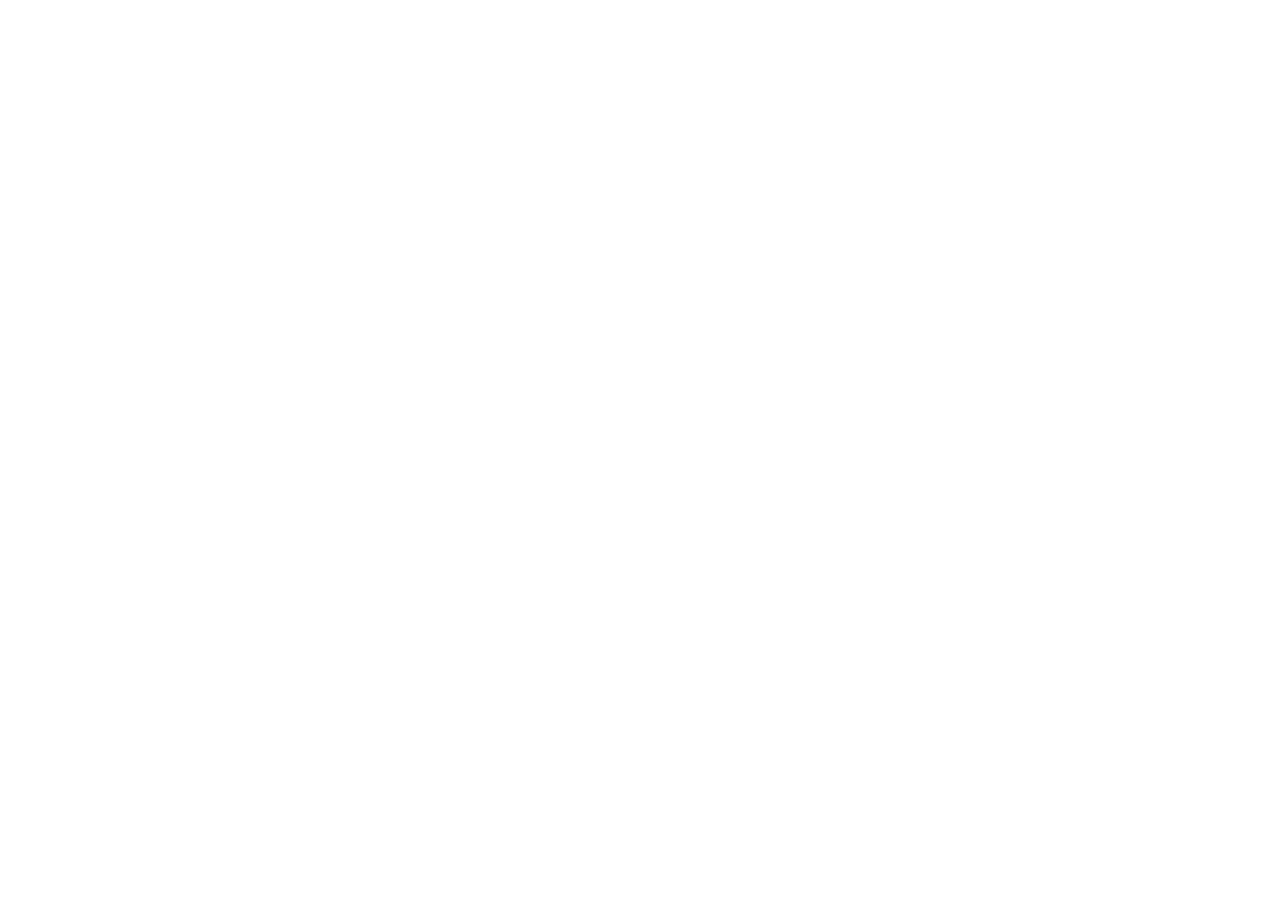
==== index.html @ 77bc9cb9 "Create index.html" ====
<!DOCTYPE html>
<html>
	<head>
		<link type="text/css" rel="stylesheet" href="stylesheet.css"/>
		<title>6./JG5 Squad Page</title>
	</head>
	<body>
		<div class="main">
			
		</div>

	</body>
	<footer>

	</footer>
</html>
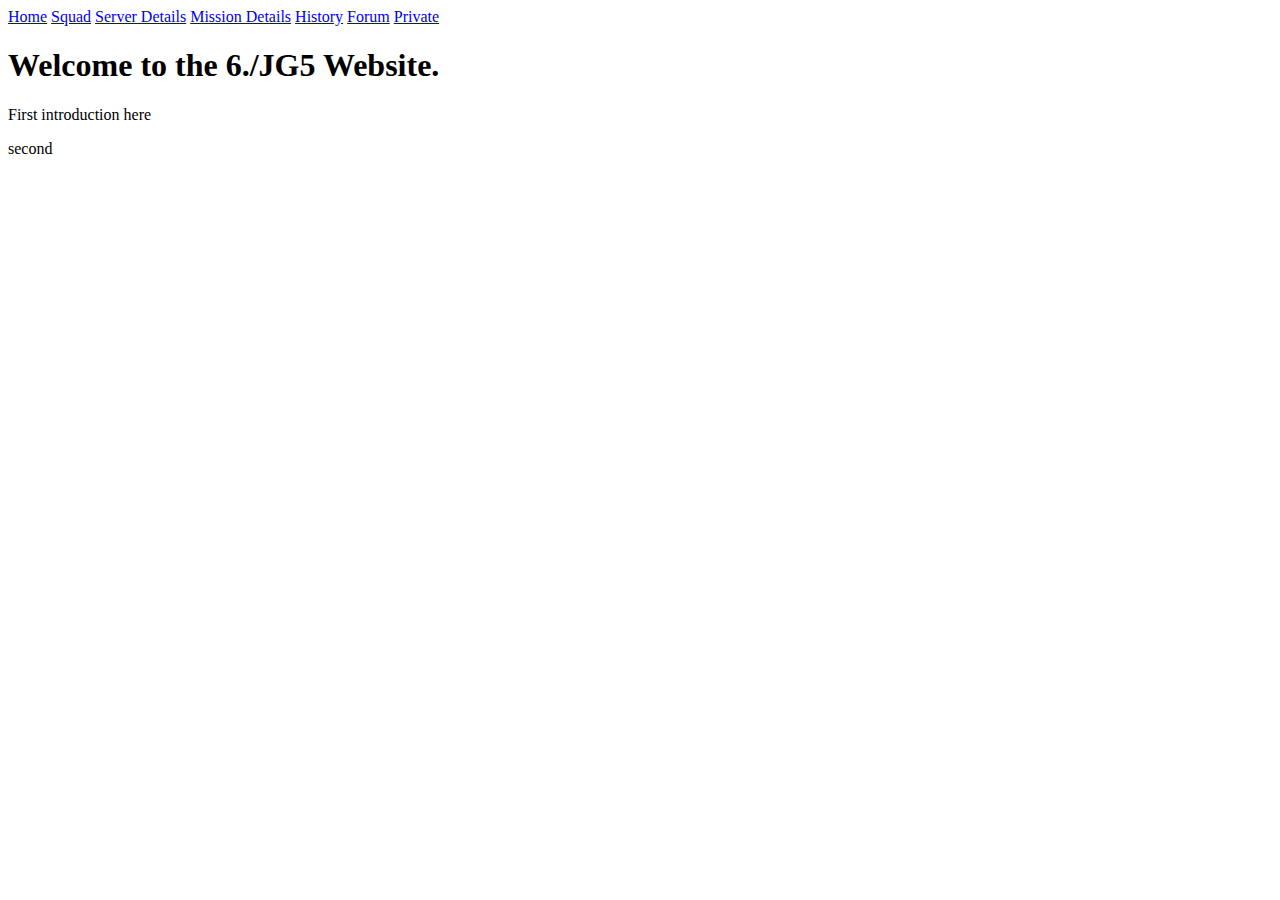
==== commit 0a79b77b: "Update index.html" ====
--- a/index.html
+++ b/index.html
@@ -1,16 +1,23 @@
 <!DOCTYPE html>
-<html>
-	<head>
-		<link type="text/css" rel="stylesheet" href="stylesheet.css"/>
-		<title>6./JG5 Squad Page</title>
-	</head>
-	<body>
-		<div class="main">
-			
-		</div>
+<title>6./JG5 Squad Page</title>
+<body>
+    <div id="main">
+        <div id="banner"></div>
+        <div id="navbar"> <a href="index.html" id="active">Home</a>
+ <a href="squad.html">Squad</a>
+ <a href="server.html">Server Details</a>
+ <a href="mission.html">Mission Details</a>
+ <a href="history.html">History</a>
+ <a href="forum.html">Forum</a>
+ <a href="private.html">Private</a>
 
-	</body>
-	<footer>
+        </div>
+        <div id="body">
+             <h1>Welcome to the 6./JG5 Website.</h1>
 
-	</footer>
-</html>
+            <p>First introduction here</p>
+            <p>second</p>
+        </div>
+    </div>
+</body>
+<footer></footer>
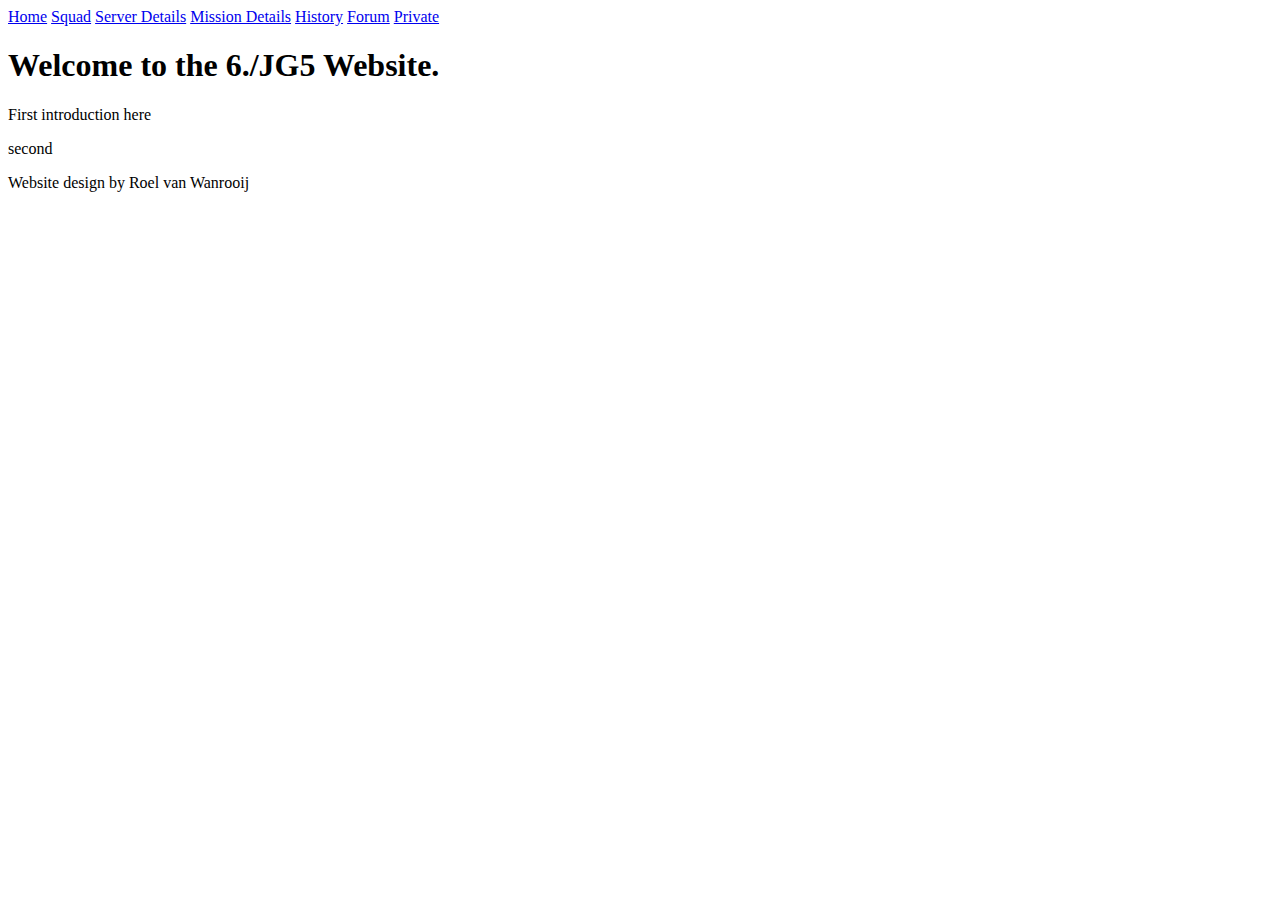
==== commit fba1f749: "Update index.html" ====
--- a/index.html
+++ b/index.html
@@ -3,21 +3,21 @@
 <body>
     <div id="main">
         <div id="banner"></div>
-        <div id="navbar"> <a href="index.html" id="active">Home</a>
- <a href="squad.html">Squad</a>
- <a href="server.html">Server Details</a>
- <a href="mission.html">Mission Details</a>
- <a href="history.html">History</a>
- <a href="forum.html">Forum</a>
- <a href="private.html">Private</a>
-
+        <div id="navbar"> 
+            <a href="index.html" id="active">Home</a>
+            <a href="squad.html">Squad</a>
+            <a href="server.html">Server Details</a>
+            <a href="mission.html">Mission Details</a>
+            <a href="history.html">History</a>
+            <a href="forum.html">Forum</a>
+            <a href="private.html">Private</a>
         </div>
         <div id="body">
-             <h1>Welcome to the 6./JG5 Website.</h1>
-
+            <h1>Welcome to the 6./JG5 Website.</h1>
             <p>First introduction here</p>
             <p>second</p>
-        </div>
+       </div>
+      <div id="credits">Website design by Roel van Wanrooij</div> 
     </div>
 </body>
 <footer></footer>
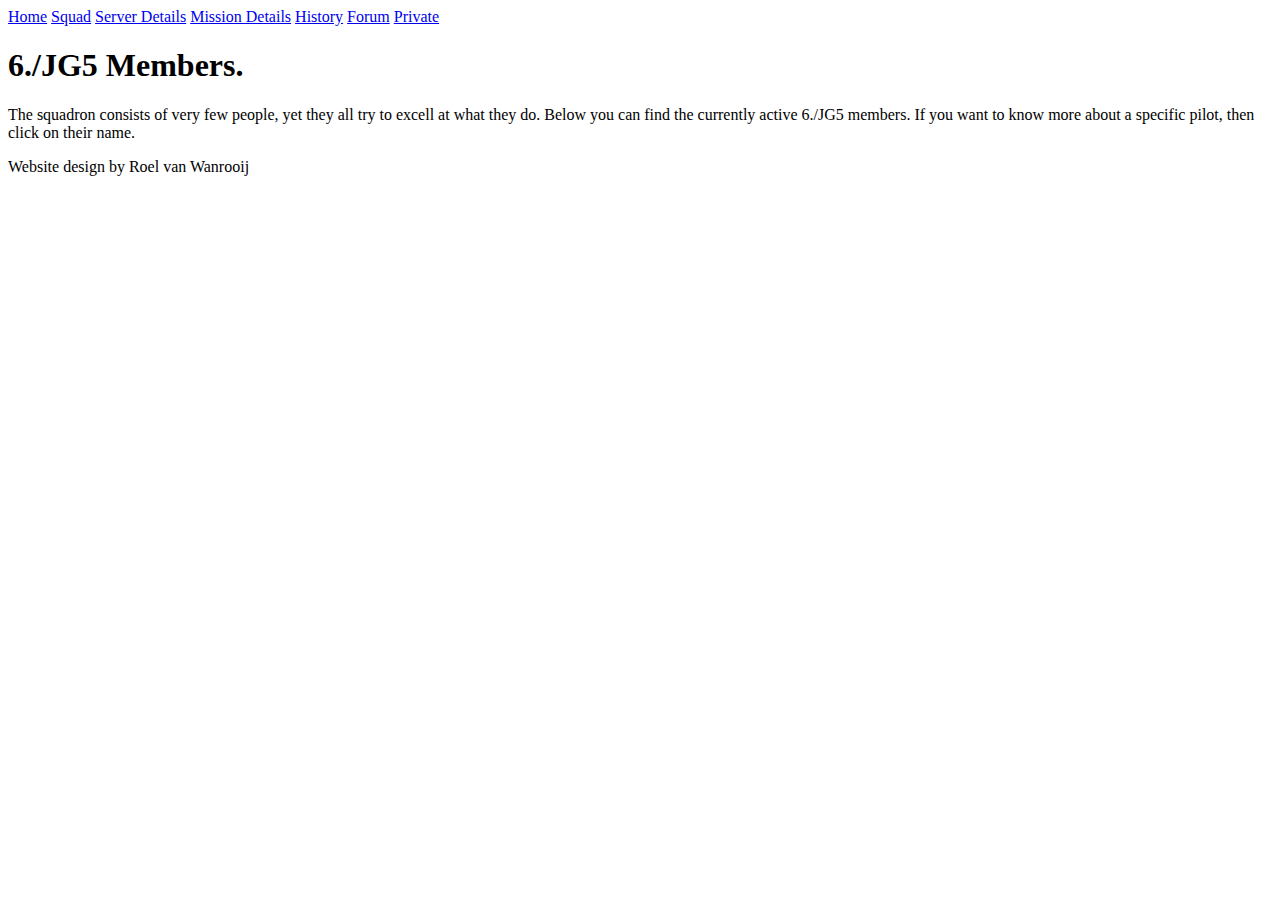
==== commit 160575f4: "Update index.html" ====
--- a/index.html
+++ b/index.html
@@ -4,8 +4,8 @@
     <div id="main">
         <div id="banner"></div>
         <div id="navbar"> 
-            <a href="index.html" id="active">Home</a>
-            <a href="squad.html">Squad</a>
+            <a href="index.html">Home</a>
+            <a href="squad.html" id="active">Squad</a>
             <a href="server.html">Server Details</a>
             <a href="mission.html">Mission Details</a>
             <a href="history.html">History</a>
@@ -13,11 +13,10 @@
             <a href="private.html">Private</a>
         </div>
         <div id="body">
-            <h1>Welcome to the 6./JG5 Website.</h1>
-            <p>First introduction here</p>
-            <p>second</p>
-       </div>
-      <div id="credits">Website design by Roel van Wanrooij</div> 
+            <h1>6./JG5 Members.</h1>
+            <p>The squadron consists of very few people, yet they all try to excell at what they do. Below you can find the currently active 6./JG5 members. If you want to know more about a specific pilot, then click on their name.</p>    </div>
+  <div id="credits">Website design by Roel van Wanrooij</div>
     </div>
+
 </body>
 <footer></footer>
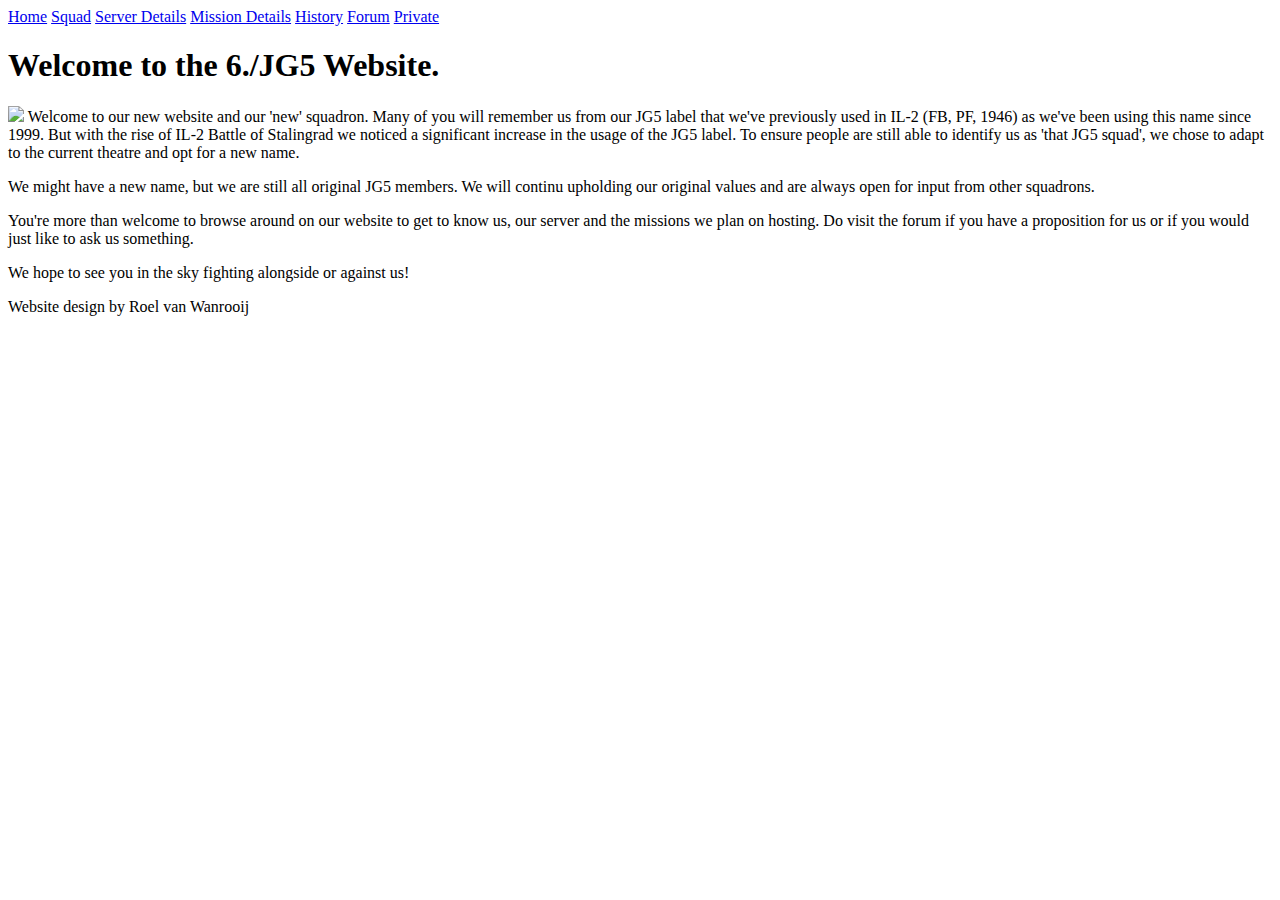
==== commit 4e4dec5b: "Update index.html" ====
--- a/index.html
+++ b/index.html
@@ -1,11 +1,9 @@
-<!DOCTYPE html>
-<title>6./JG5 Squad Page</title>
 <body>
     <div id="main">
         <div id="banner"></div>
         <div id="navbar"> 
-            <a href="index.html">Home</a>
-            <a href="squad.html" id="active">Squad</a>
+            <a href="index.html" id="active">Home</a>
+            <a href="squad.html">Squad</a>
             <a href="server.html">Server Details</a>
             <a href="mission.html">Mission Details</a>
             <a href="history.html">History</a>
@@ -13,10 +11,21 @@
             <a href="private.html">Private</a>
         </div>
         <div id="body">
-            <h1>6./JG5 Members.</h1>
-            <p>The squadron consists of very few people, yet they all try to excell at what they do. Below you can find the currently active 6./JG5 members. If you want to know more about a specific pilot, then click on their name.</p>    </div>
+            <h1>Welcome to the 6./JG5 Website.</h1>
+            <p>
+                <img src="http://upload.wikimedia.org/wikipedia/en/0/05/JG5_emblem.jpg" id="eisimg"/>
+                Welcome to our new website and our 'new' squadron. Many of you will remember us from our JG5 label that we've previously used in IL-2 (FB, PF, 1946) as we've been using this name since 1999. But with the rise of IL-2 Battle of Stalingrad we noticed a significant increase in the usage of the JG5 label. To ensure people are still able to identify us as 'that JG5 squad', we chose to adapt to the current theatre and opt for a new name.
+            </p>   
+            <p>
+                We might have a new name, but we are still all original JG5 members. We will continu upholding our original values and are always open for input from other squadrons.
+            </p>
+            <p>
+                You're more than welcome to browse around on our website to get to know us, our server and the missions we plan on hosting. Do visit the forum if you have a proposition for us or if you would just like to ask us something. 
+            </p>
+            <p>
+                We hope to see you in the sky fighting alongside or against us!
+            </p>
+        </div>
   <div id="credits">Website design by Roel van Wanrooij</div>
     </div>
-
 </body>
-<footer></footer>
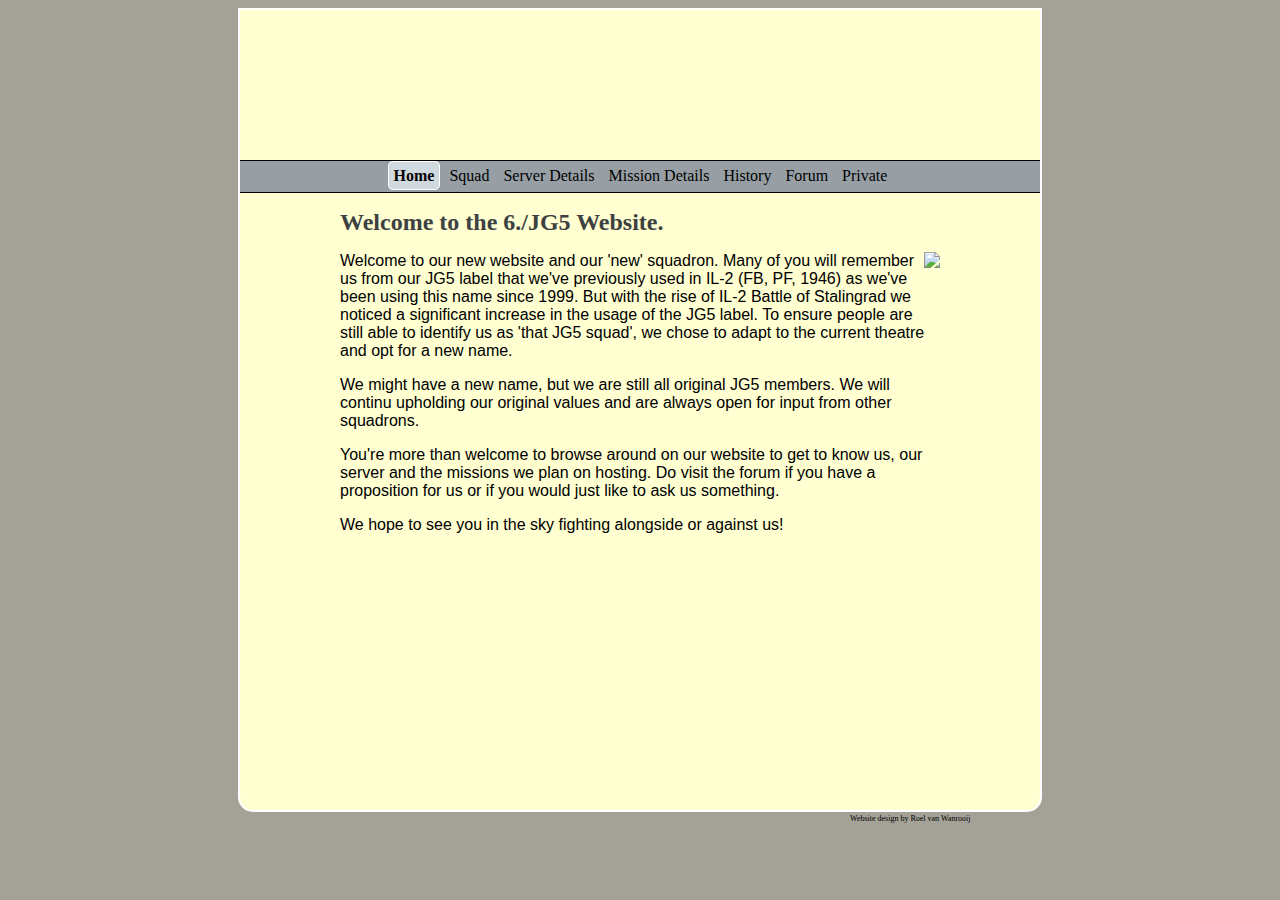
==== commit 48e132d2: "Update index.html" ====
--- a/index.html
+++ b/index.html
@@ -1,3 +1,9 @@
+<!DOCTYPE html>
+<html>
+	<head>
+		<link type="text/css" rel="stylesheet" href="stylesheet.css"/>
+		<title>6./JG5 Squad Page</title>
+	</head>
 <body>
     <div id="main">
         <div id="banner"></div>
@@ -13,7 +19,7 @@
         <div id="body">
             <h1>Welcome to the 6./JG5 Website.</h1>
             <p>
-                <img src="http://upload.wikimedia.org/wikipedia/en/0/05/JG5_emblem.jpg" id="eisimg"/>
+                <img src="images/eismeer.png" id="eisimg"/>
                 Welcome to our new website and our 'new' squadron. Many of you will remember us from our JG5 label that we've previously used in IL-2 (FB, PF, 1946) as we've been using this name since 1999. But with the rise of IL-2 Battle of Stalingrad we noticed a significant increase in the usage of the JG5 label. To ensure people are still able to identify us as 'that JG5 squad', we chose to adapt to the current theatre and opt for a new name.
             </p>   
             <p>
@@ -26,6 +32,13 @@
                 We hope to see you in the sky fighting alongside or against us!
             </p>
         </div>
-  <div id="credits">Website design by Roel van Wanrooij</div>
+
+		<div id="credits">Website design by Roel van Wanrooij
+		</div>
     </div>
+
 </body>
+	<footer>
+
+	</footer>
+</html>
--- a/stylesheet.css
+++ b/stylesheet.css
@@ -0,0 +1,79 @@
+body {
+    background-color: #A4A297;
+	background-image: url("images/bgplane.png");
+	background-repeat: no-repeat;
+	background-position: center top;
+	background-size: 100%;	
+    font-family: Arial;
+}
+/* This div div a is for the nav bar */
+div > a {
+    color: black;
+    text-decoration: none;
+    padding: 5px;
+    border-radius: 5px;
+}
+li > a{
+    text-decoration: none;
+    color: #62615B;
+}
+li > a:hover {
+    color: #91908C;
+}
+h1 {
+    font-family: Verdana;
+    font-size: 1.5em;
+    color: #3e4142;
+}
+ul {
+    list-style-image: url('/* cross location8 */');
+}
+li {
+    margin-bottom: 10px;
+    margin-left: 50px;
+}
+
+/* ---------------------------------------ID-------------------------------------- */
+/* ------------layout-------------- */
+ #main {
+    width: 800px;
+    height: 800px;
+    background-color: #FFFFD1;
+    margin-left: auto;
+    margin-right: auto;
+    border-radius: 0 0 15px 15px;
+    border: 2px solid white;
+}
+#banner {
+    height: 150px;
+}
+#navbar {
+    background-color: #979fa4;
+    border-top: 1px solid black;
+    border-bottom: 1px solid black;
+    height: 25px;
+    position: relative;
+    text-align: center;
+    font-family: Verdana;
+    padding-top: 6px;
+}
+#body {
+    position: relative;
+    left: 100px;
+    width: 600px;
+    height: 605px;
+}
+/* ------------------------functions and misc-------------------- */
+#active {
+    background-color: #cfd9de;
+    font-weight: bold;
+    border: 1px solid white;
+}
+#credits {
+    margin-left: 610px;
+    font-family: Verdana;
+    font-size: 50%;
+}
+#eisimg {
+    float: right;
+}
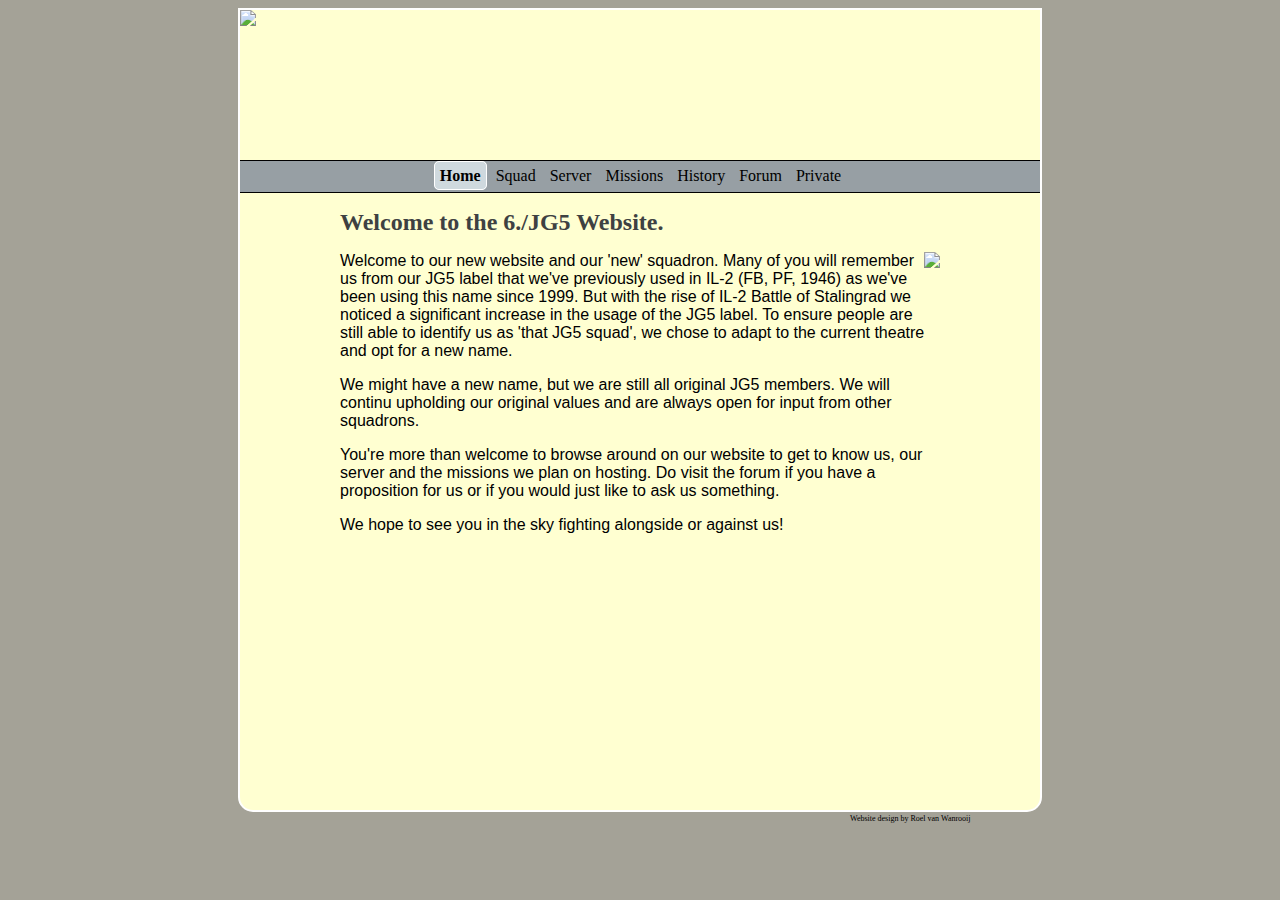
==== commit cb454e15: "Update index.html" ====
--- a/index.html
+++ b/index.html
@@ -1,17 +1,22 @@
 <!DOCTYPE html>
 <html>
-	<head>
-		<link type="text/css" rel="stylesheet" href="stylesheet.css"/>
-		<title>6./JG5 Squad Page</title>
-	</head>
+<head>
+	<link type="text/css" rel="stylesheet" href="stylesheet.css"/>
+	<title>6./JG5 Squad Page</title>
+	<link rel="icon" type="image/jpg" href="images/clover.jpg">
+	<meta charset="UTF-8">
+	<meta name="keywords" content="IL2, IL-2, battle of stalingrad, cliffs of dover, jg5, 6./jg5, 6./jg5_metalg, 6./jg5_boelie, 6./jg5_thijs, 6./jg5_unkle, 6./jg5_svale, 6./jg5_emil, 6./jg5_schuck, metalg, boelie, thijs, unkle, svale, emil, schuck">
+	<meta name="author" content="Roel van Wanrooij">
+	<meta name="description" content="Official site for 6./JG5 Squadron for IL-2 Cliffs of Dover and IL-2 Battle of Stalingrad.">
+</head>
 <body>
     <div id="main">
-        <div id="banner"></div>
+        <div id="banner"><img src="images/banner.jpg"></div>
         <div id="navbar"> 
             <a href="index.html" id="active">Home</a>
             <a href="squad.html">Squad</a>
-            <a href="server.html">Server Details</a>
-            <a href="mission.html">Mission Details</a>
+            <a href="server.html">Server</a>
+            <a href="mission.html">Missions</a>
             <a href="history.html">History</a>
             <a href="forum.html">Forum</a>
             <a href="private.html">Private</a>
@@ -32,13 +37,10 @@
                 We hope to see you in the sky fighting alongside or against us!
             </p>
         </div>
-
-		<div id="credits">Website design by Roel van Wanrooij
-		</div>
+	<div id="credits">Website design by Roel van Wanrooij
+	</div>
     </div>
-
 </body>
-	<footer>
-
-	</footer>
+<footer>
+</footer>
 </html>
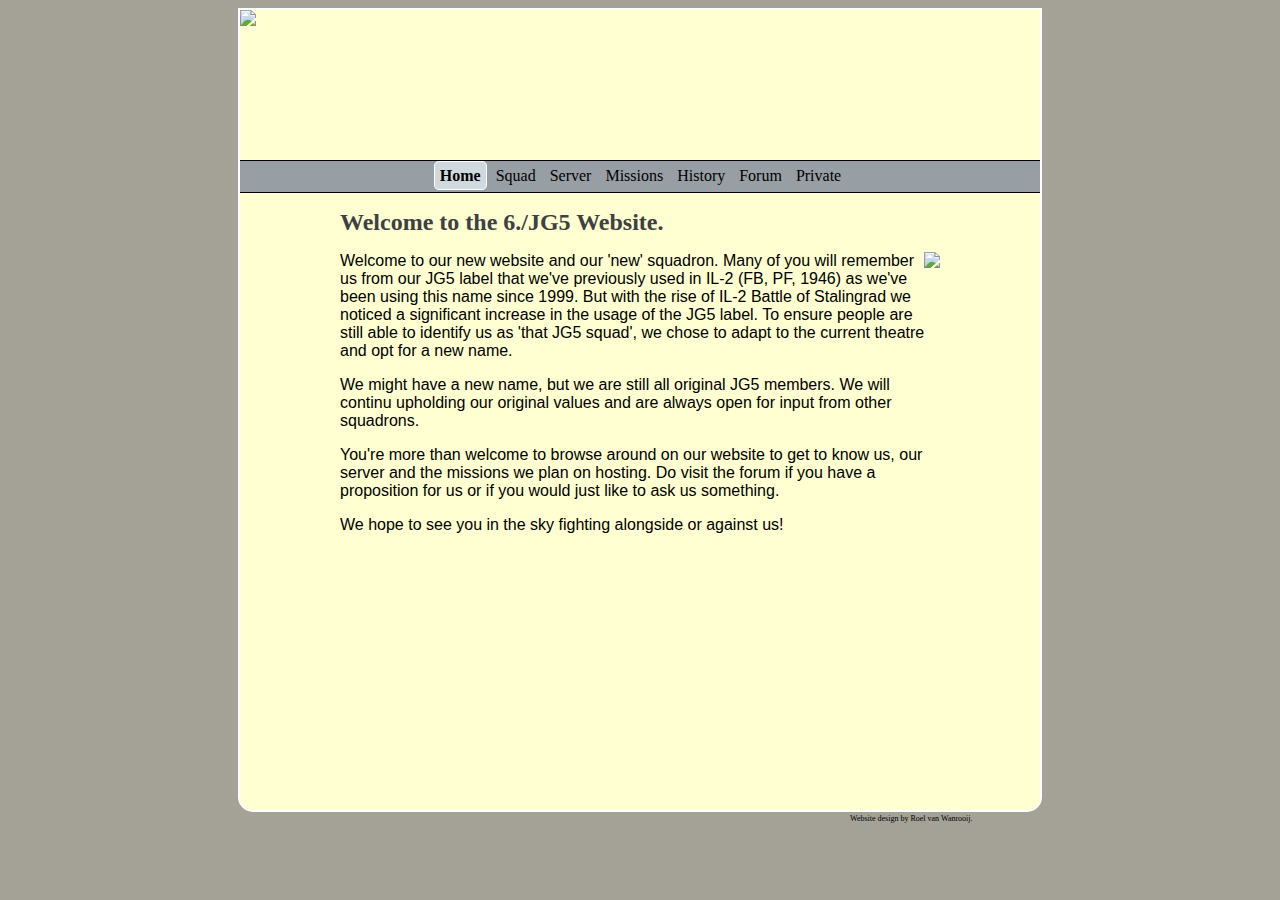
==== commit d1539186: "Update index.html" ====
--- a/index.html
+++ b/index.html
@@ -37,7 +37,7 @@
                 We hope to see you in the sky fighting alongside or against us!
             </p>
         </div>
-	<div id="credits">Website design by Roel van Wanrooij
+	<div id="credits">Website design by Roel van Wanrooij.
 	</div>
     </div>
 </body>
